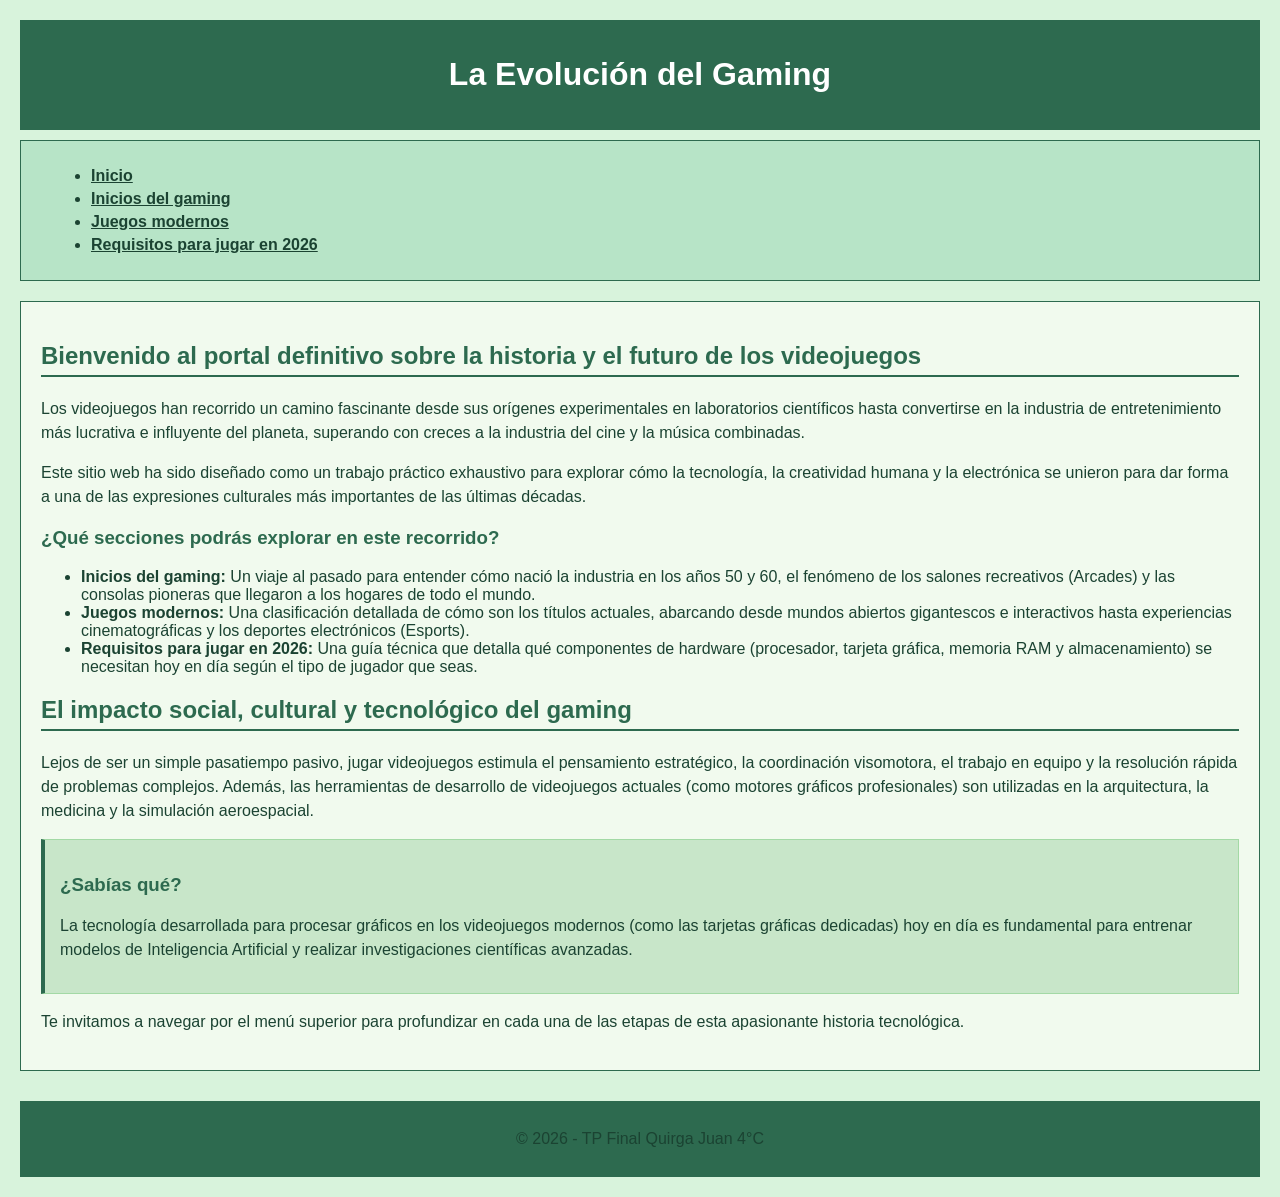
==== index.html @ 0feb3893 "termine los archivos" ====
<!DOCTYPE html>
<html lang="es">
<head>
    <meta charset="UTF-8">
    <meta name="viewport" content="width=device-width, initial-scale=1.0">
    <title>La Evolución del Gaming - Inicio</title>
    <link rel="stylesheet" href="style.css">
</head>
<body>
    <header>
        <h1>La Evolución del Gaming</h1>
    </header>
    
    <nav>
        <ul>
            <li><a href="./index.html">Inicio</a></li>
            <li><a href="inicios-del-gaming.html">Inicios del gaming</a></li>
            <li><a href="juegos-modernos.html">Juegos modernos</a></li>
            <li><a href="requisitos-para-jugar-en-2026.html">Requisitos para jugar en 2026</a></li>
        </ul>
    </nav>

    <main>
        <h2>Bienvenido al portal definitivo sobre la historia y el futuro de los videojuegos</h2>
        <p>Los videojuegos han recorrido un camino fascinante desde sus orígenes experimentales en laboratorios científicos hasta convertirse en la industria de entretenimiento más lucrativa e influyente del planeta, superando con creces a la industria del cine y la música combinadas.</p>
        
        <p>Este sitio web ha sido diseñado como un trabajo práctico exhaustivo para explorar cómo la tecnología, la creatividad humana y la electrónica se unieron para dar forma a una de las expresiones culturales más importantes de las últimas décadas.</p>

        <h3>¿Qué secciones podrás explorar en este recorrido?</h3>
        <ul>
            <li><strong>Inicios del gaming:</strong> Un viaje al pasado para entender cómo nació la industria en los años 50 y 60, el fenómeno de los salones recreativos (Arcades) y las consolas pioneras que llegaron a los hogares de todo el mundo.</li>
            <li><strong>Juegos modernos:</strong> Una clasificación detallada de cómo son los títulos actuales, abarcando desde mundos abiertos gigantescos e interactivos hasta experiencias cinematográficas y los deportes electrónicos (Esports).</li>
            <li><strong>Requisitos para jugar en 2026:</strong> Una guía técnica que detalla qué componentes de hardware (procesador, tarjeta gráfica, memoria RAM y almacenamiento) se necesitan hoy en día según el tipo de jugador que seas.</li>
        </ul>

        <h2>El impacto social, cultural y tecnológico del gaming</h2>
        <p>Lejos de ser un simple pasatiempo pasivo, jugar videojuegos estimula el pensamiento estratégico, la coordinación visomotora, el trabajo en equipo y la resolución rápida de problemas complejos. Además, las herramientas de desarrollo de videojuegos actuales (como motores gráficos profesionales) son utilizadas en la arquitectura, la medicina y la simulación aeroespacial.</p>

        <div class="card">
            <h3>¿Sabías qué?</h3>
            <p>La tecnología desarrollada para procesar gráficos en los videojuegos modernos (como las tarjetas gráficas dedicadas) hoy en día es fundamental para entrenar modelos de Inteligencia Artificial y realizar investigaciones científicas avanzadas.</p>
        </div>

        <p>Te invitamos a navegar por el menú superior para profundizar en cada una de las etapas de esta apasionante historia tecnológica.</p>
    </main>

    <footer>
        <p>&copy; 2026 - TP Final Quirga Juan 4°C</p>
    </footer>
</body>
</html>
---- style.css ----
/* Estilos generales con un fondo verde pastel suave */
body {
    background-color: #d8f3dc; /* Fondo general verde claro */
    color: #1b4332;
    font-family: Arial, sans-serif;
    margin: 20px;
}

/* Encabezado principal en verde oscuro */
header {
    background-color: #2d6a4f;
    text-align: center;
    padding: 15px;
}

header h1 {
    color: white; /* Título principal en blanco sobre fondo verde oscuro */
}

/* Navegación clásica con fondo verde claro */
nav {
    background-color: #b7e4c7; 
    padding: 10px;
    margin-top: 10px;
    margin-bottom: 20px;
    border: 1px solid #2d6a4f;
}

nav ul {
    list-style-type: disc;
    margin-left: 20px;
}

nav li {
    margin-bottom: 5px;
}

nav a {
    color: #1b4332; /* Enlaces en verde oscuro */
    font-weight: bold;
    text-decoration: underline;
}

/* Contenido principal con un fondo verde marfil (nada de blanco) */
main {
    background-color: #f1faee; 
    padding: 20px;
    border: 1px solid #2d6a4f;
}

/* Títulos en verde oscuro */
h1 {
    color: #2d6a4f;
}

h2 {
    color: #2d6a4f;
    border-bottom: 2px solid #2d6a4f;
    padding-bottom: 5px;
}

h3 {
    color: #2d6a4f;
}

h4 {
    color: #2d6a4f;
}

p {
    font-size: 16px;
    line-height: 1.5;
    color: #1b4332;
}

/* Tarjetas o recuadros de contenido con fondo verde suave */
.card {
    background-color: #c8e6c9;
    border-left: 4px solid #2d6a4f;
    border-top: 1px solid #a3d9a5;
    border-right: 1px solid #a3d9a5;
    border-bottom: 1px solid #a3d9a5;
    padding: 15px;
    margin-bottom: 15px;
}

/* Pie de página en verde oscuro */
footer {
    background-color: #2d6a4f;
    color: white;
    text-align: center;
    padding: 10px;
    margin-top: 30px;
}
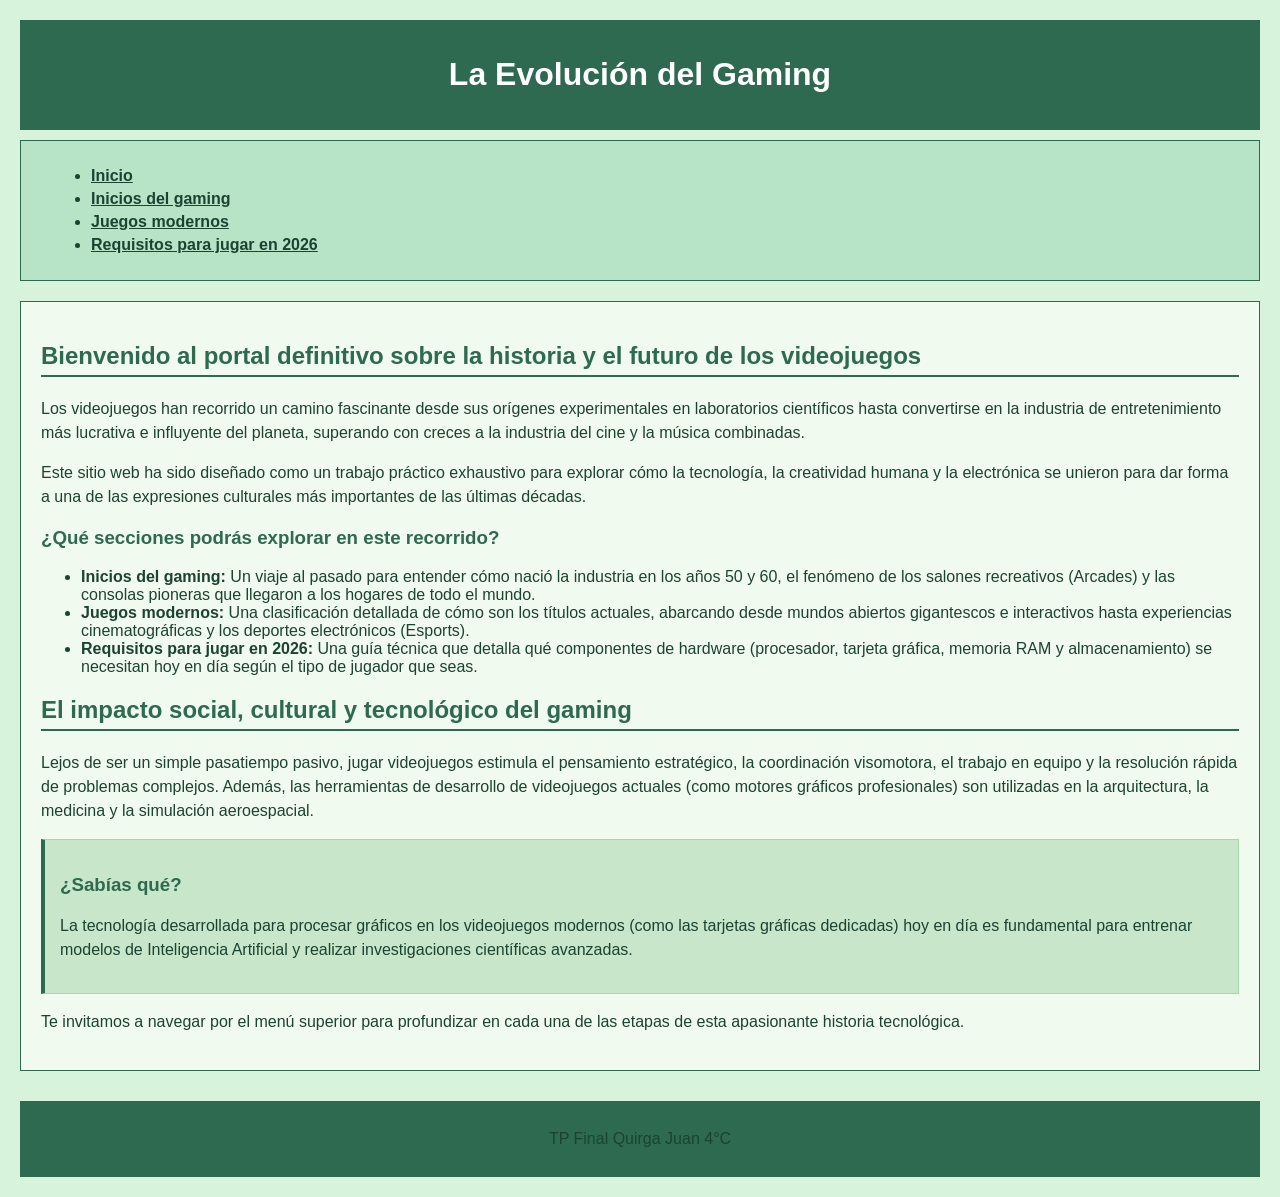
==== commit 206f7940: "termine html" ====
--- a/index.html
+++ b/index.html
@@ -45,7 +45,7 @@
     </main>
 
     <footer>
-        <p>&copy; 2026 - TP Final Quirga Juan 4°C</p>
+        <p>TP Final Quirga Juan 4°C</p>
     </footer>
 </body>
 </html>
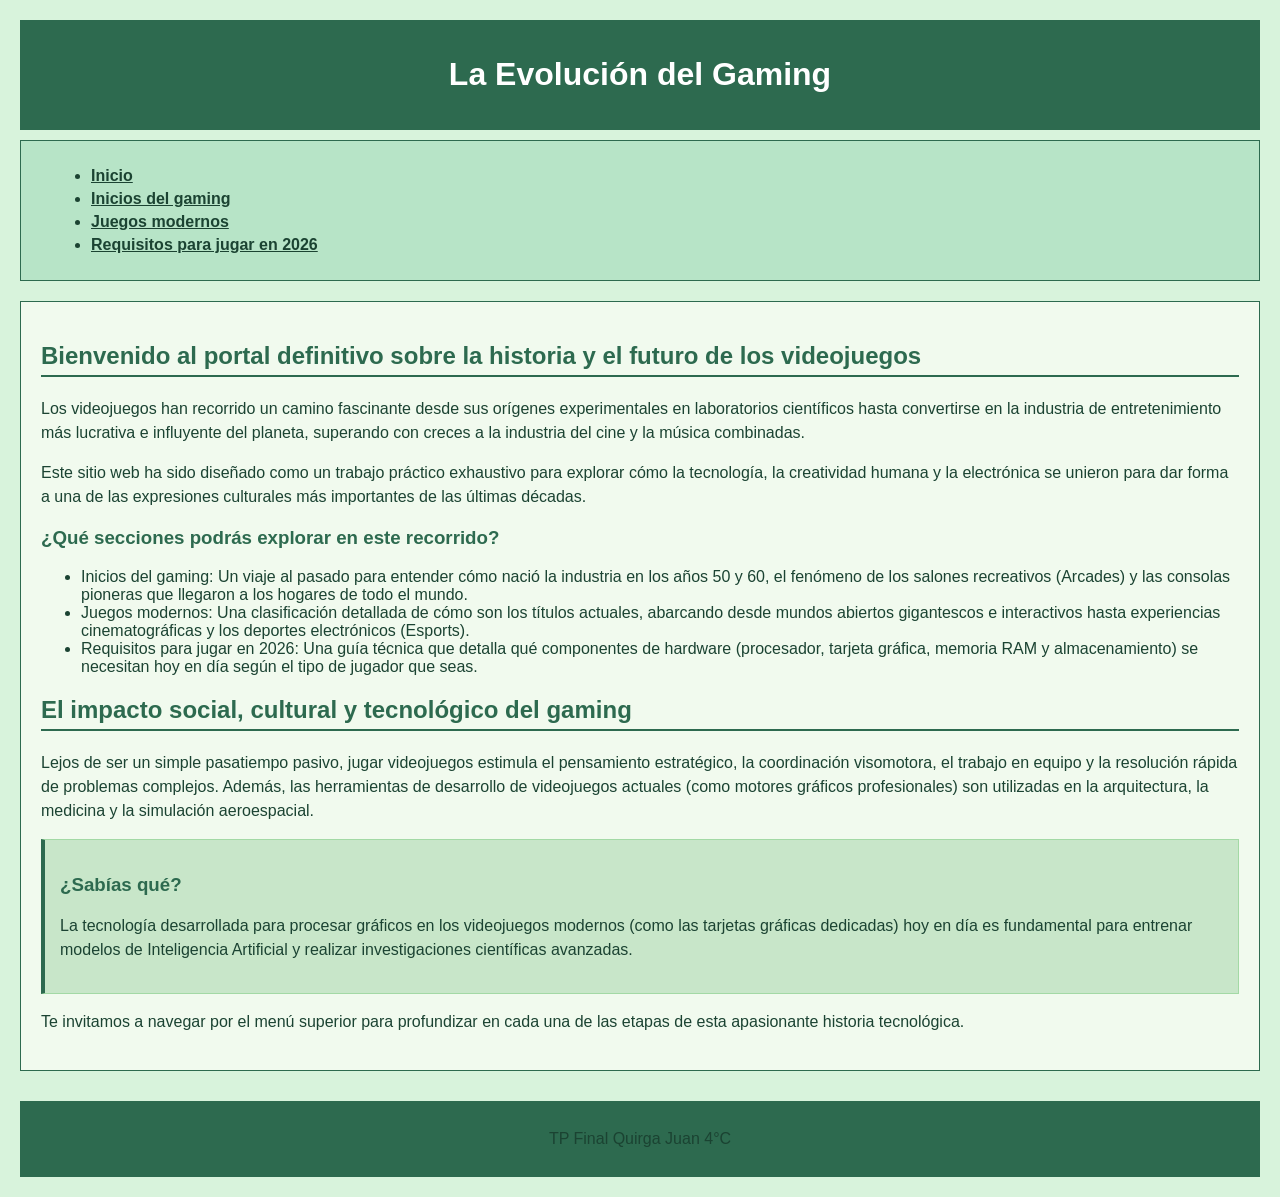
==== commit 7a42ab54: "ligeros cambios en html" ====
--- a/index.html
+++ b/index.html
@@ -28,9 +28,9 @@
 
         <h3>¿Qué secciones podrás explorar en este recorrido?</h3>
         <ul>
-            <li><strong>Inicios del gaming:</strong> Un viaje al pasado para entender cómo nació la industria en los años 50 y 60, el fenómeno de los salones recreativos (Arcades) y las consolas pioneras que llegaron a los hogares de todo el mundo.</li>
-            <li><strong>Juegos modernos:</strong> Una clasificación detallada de cómo son los títulos actuales, abarcando desde mundos abiertos gigantescos e interactivos hasta experiencias cinematográficas y los deportes electrónicos (Esports).</li>
-            <li><strong>Requisitos para jugar en 2026:</strong> Una guía técnica que detalla qué componentes de hardware (procesador, tarjeta gráfica, memoria RAM y almacenamiento) se necesitan hoy en día según el tipo de jugador que seas.</li>
+            <li>Inicios del gaming: Un viaje al pasado para entender cómo nació la industria en los años 50 y 60, el fenómeno de los salones recreativos (Arcades) y las consolas pioneras que llegaron a los hogares de todo el mundo.</li>
+            <li>Juegos modernos: Una clasificación detallada de cómo son los títulos actuales, abarcando desde mundos abiertos gigantescos e interactivos hasta experiencias cinematográficas y los deportes electrónicos (Esports).</li>
+            <li>Requisitos para jugar en 2026: Una guía técnica que detalla qué componentes de hardware (procesador, tarjeta gráfica, memoria RAM y almacenamiento) se necesitan hoy en día según el tipo de jugador que seas.</li>
         </ul>
 
         <h2>El impacto social, cultural y tecnológico del gaming</h2>
--- a/style.css
+++ b/style.css
@@ -1,12 +1,9 @@
-/* Estilos generales con un fondo verde pastel suave */
 body {
-    background-color: #d8f3dc; /* Fondo general verde claro */
+    background-color: #d8f3dc; 
     color: #1b4332;
     font-family: Arial, sans-serif;
     margin: 20px;
 }
-
-/* Encabezado principal en verde oscuro */
 header {
     background-color: #2d6a4f;
     text-align: center;
@@ -14,10 +11,9 @@
 }
 
 header h1 {
-    color: white; /* Título principal en blanco sobre fondo verde oscuro */
+    color: white; 
 }
 
-/* Navegación clásica con fondo verde claro */
 nav {
     background-color: #b7e4c7; 
     padding: 10px;
@@ -36,19 +32,17 @@
 }
 
 nav a {
-    color: #1b4332; /* Enlaces en verde oscuro */
+    color: #1b4332; 
     font-weight: bold;
     text-decoration: underline;
 }
 
-/* Contenido principal con un fondo verde marfil (nada de blanco) */
 main {
     background-color: #f1faee; 
     padding: 20px;
     border: 1px solid #2d6a4f;
 }
 
-/* Títulos en verde oscuro */
 h1 {
     color: #2d6a4f;
 }
@@ -73,8 +67,8 @@
     color: #1b4332;
 }
 
-/* Tarjetas o recuadros de contenido con fondo verde suave */
-.card {
+
+div{
     background-color: #c8e6c9;
     border-left: 4px solid #2d6a4f;
     border-top: 1px solid #a3d9a5;
@@ -84,7 +78,6 @@
     margin-bottom: 15px;
 }
 
-/* Pie de página en verde oscuro */
 footer {
     background-color: #2d6a4f;
     color: white;
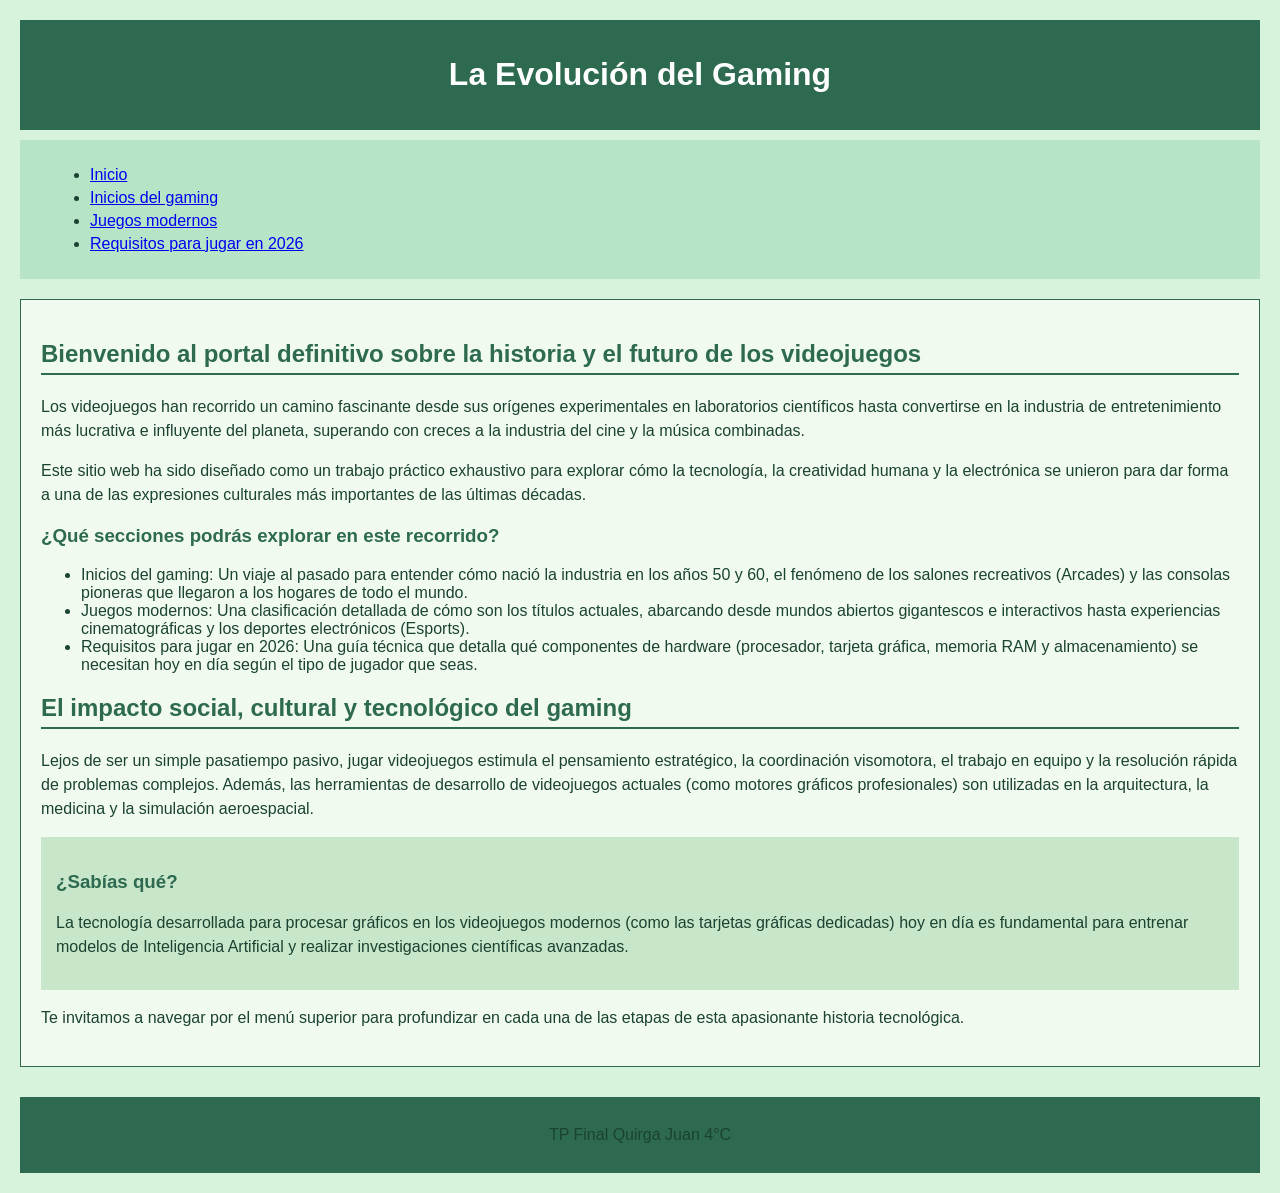
==== commit f6aef482: "cambios en los divs" ====
--- a/index.html
+++ b/index.html
@@ -36,7 +36,7 @@
         <h2>El impacto social, cultural y tecnológico del gaming</h2>
         <p>Lejos de ser un simple pasatiempo pasivo, jugar videojuegos estimula el pensamiento estratégico, la coordinación visomotora, el trabajo en equipo y la resolución rápida de problemas complejos. Además, las herramientas de desarrollo de videojuegos actuales (como motores gráficos profesionales) son utilizadas en la arquitectura, la medicina y la simulación aeroespacial.</p>
 
-        <div class="card">
+        <div>
             <h3>¿Sabías qué?</h3>
             <p>La tecnología desarrollada para procesar gráficos en los videojuegos modernos (como las tarjetas gráficas dedicadas) hoy en día es fundamental para entrenar modelos de Inteligencia Artificial y realizar investigaciones científicas avanzadas.</p>
         </div>
--- a/style.css
+++ b/style.css
@@ -19,7 +19,6 @@
     padding: 10px;
     margin-top: 10px;
     margin-bottom: 20px;
-    border: 1px solid #2d6a4f;
 }
 
 nav ul {
@@ -30,13 +29,6 @@
 nav li {
     margin-bottom: 5px;
 }
-
-nav a {
-    color: #1b4332; 
-    font-weight: bold;
-    text-decoration: underline;
-}
-
 main {
     background-color: #f1faee; 
     padding: 20px;
@@ -70,10 +62,6 @@
 
 div{
     background-color: #c8e6c9;
-    border-left: 4px solid #2d6a4f;
-    border-top: 1px solid #a3d9a5;
-    border-right: 1px solid #a3d9a5;
-    border-bottom: 1px solid #a3d9a5;
     padding: 15px;
     margin-bottom: 15px;
 }
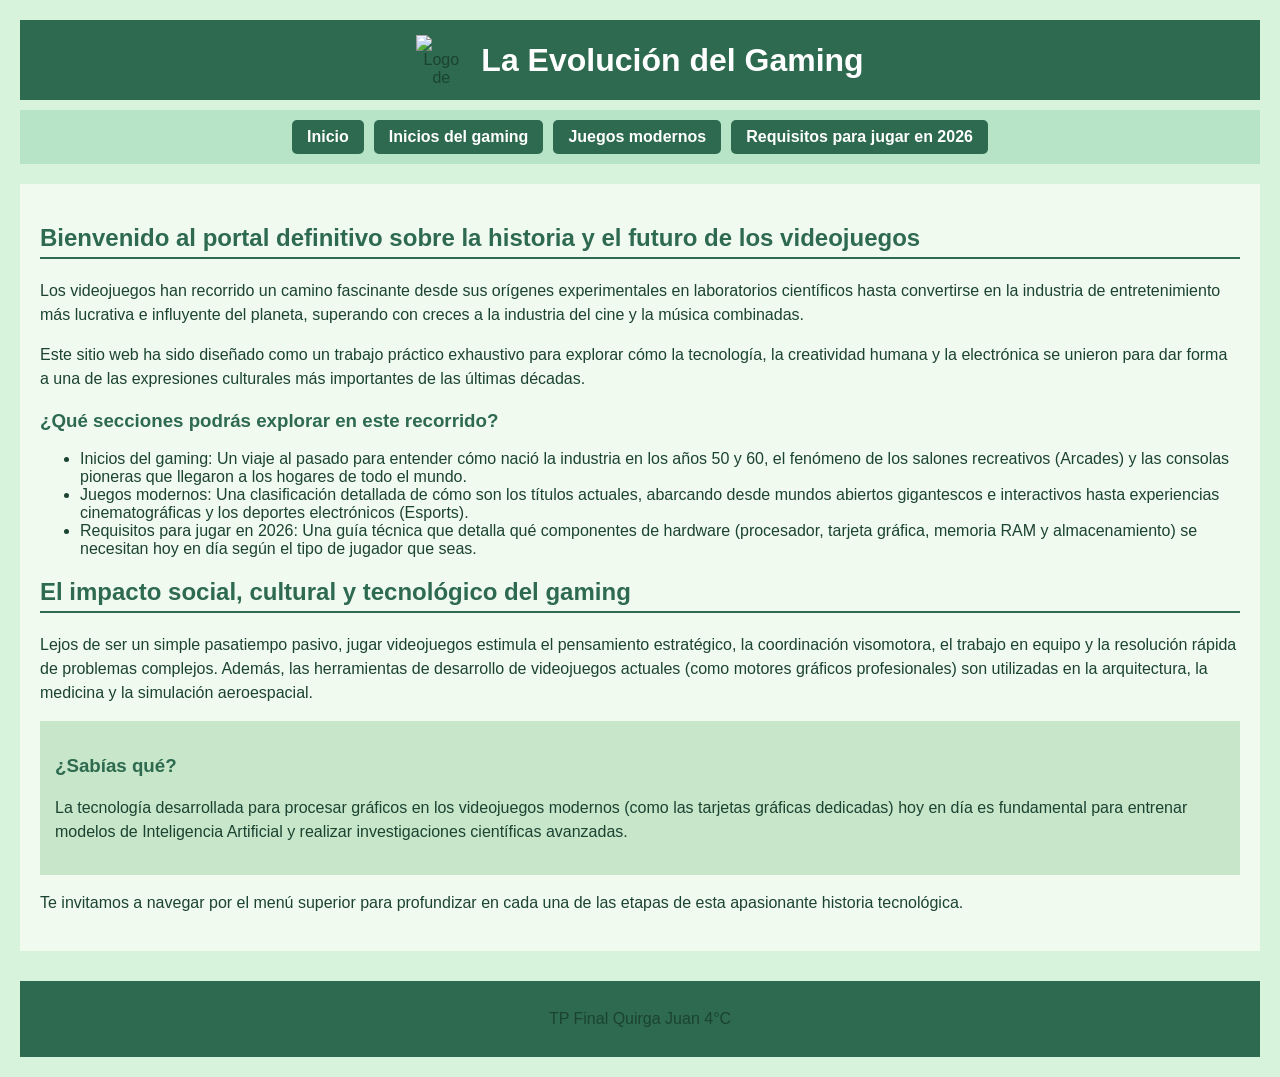
==== commit ddc2aff0: "agregue logo" ====
--- a/index.html
+++ b/index.html
@@ -8,6 +8,7 @@
 </head>
 <body>
     <header>
+        <img src="https://encrypted-tbn0.gstatic.com/images?q=tbn:ANd9GcR2ebBUJrZ25l919NUlB3hoAkqNi8kcCzEw7EWuGBzXuA&s=10" alt="Logo de videojuegos" class="logo">
         <h1>La Evolución del Gaming</h1>
     </header>
     
--- a/style.css
+++ b/style.css
@@ -4,14 +4,26 @@
     font-family: Arial, sans-serif;
     margin: 20px;
 }
+
 header {
     background-color: #2d6a4f;
     text-align: center;
     padding: 15px;
+    display: flex;
+    align-items: center;
+    justify-content: center;
+    gap: 15px;
+}
+
+header img.logo {
+    width: 50px;
+    height: 50px;
+    object-fit: contain;
 }
 
 header h1 {
     color: white; 
+    margin: 0;
 }
 
 nav {
@@ -22,35 +34,47 @@
 }
 
 nav ul {
-    list-style-type: disc;
-    margin-left: 20px;
+    list-style-type: none;
+    padding: 0;
+    margin: 0;
+    display: flex;
+    flex-wrap: wrap;
+    justify-content: center;
+    gap: 10px;
 }
 
 nav li {
-    margin-bottom: 5px;
+    margin-bottom: 0;
 }
+
+/* Estilo de botones para la barra de navegación */
+nav a {
+    display: inline-block;
+    background-color: #2d6a4f;
+    color: white;
+    padding: 8px 15px;
+    text-decoration: none;
+    border-radius: 5px;
+    font-weight: bold;
+    transition: background-color 0.3s;
+}
+
+nav a:hover {
+    background-color: #1b4332;
+}
+
 main {
     background-color: #f1faee; 
     padding: 20px;
-    border: 1px solid #2d6a4f;
 }
 
-h1 {
+h1, h2, h3, h4 {
     color: #2d6a4f;
 }
 
 h2 {
-    color: #2d6a4f;
     border-bottom: 2px solid #2d6a4f;
     padding-bottom: 5px;
-}
-
-h3 {
-    color: #2d6a4f;
-}
-
-h4 {
-    color: #2d6a4f;
 }
 
 p {
@@ -59,8 +83,7 @@
     color: #1b4332;
 }
 
-
-div{
+div {
     background-color: #c8e6c9;
     padding: 15px;
     margin-bottom: 15px;
